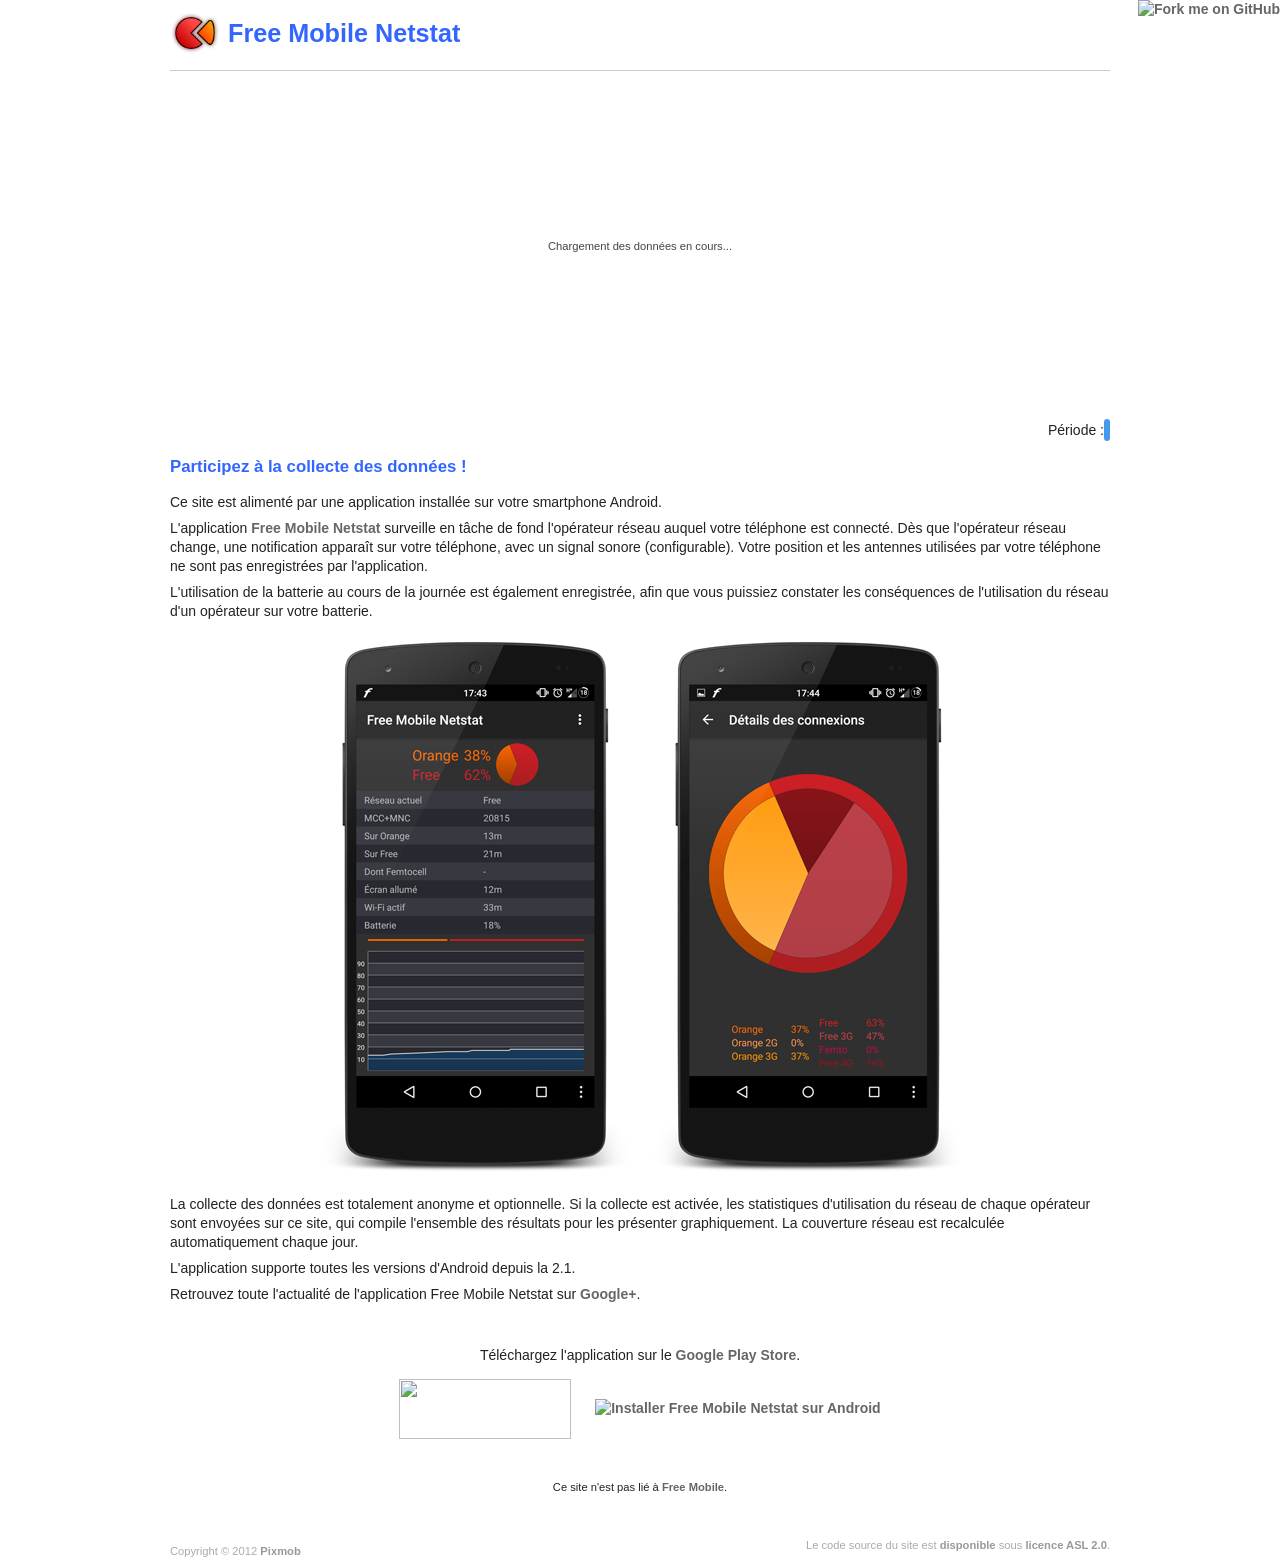
==== web/index.html @ 4baa3991 "Bootstrap project" ====
<!DOCTYPE html>
<html lang="fr">
<head>
    <meta charset="utf-8">
    <title>Free Mobile Netstat</title>
    <meta name="description"
      content="Statistiques d'utilisation du réseau Free Mobile en France. Découvrez la couverture réelle du réseau Free Mobile par rapport à celui d'Orange, sur la base de données collectées par une application Android installée chez les abonnés Free Mobile.">
    <meta name="author" content="Alexandre Roman">
    <link rel="author" href="https://plus.google.com/108697477633201807305/" />
    <link rel="shortcut icon" type="image/png" href="favicon.png" />
    <link rel="stylesheet" href="css/screen.css" type="text/css" media="screen">
    <link rel="stylesheet" href="libs/slick/slick/slick.css" type="text/css" />
    <link rel="stylesheet" href="libs/slick/slick/slick-theme.css" type="text/css" />
    <link rel="stylesheet" href="css/slick.css" type="text/css" media="screen">
    <link rel="stylesheet" href="libs/jquery-date-range-picker/daterangepicker.css" type="text/css" />

    <script type="text/javascript" src="http://www.google.com/jsapi"></script>
    <script type="text/javascript" src="libs/jquery-1.11.3.min.js"></script>
    <script type="text/javascript" src="libs/moment-2.10.6.min.js"></script>

    <script type="text/javascript" src="libs/jquery-date-range-picker/jquery.daterangepicker.js"></script>
    <script type="text/javascript" src="libs/slick/slick/slick.min.js"></script>

    <script type="text/javascript" src="js/charts.js"></script>
</head>
<body itemscope itemtype="http://schema.org/Product">
  <div id="main">
    <div id="social">
      <div class="g-plusone" data-size="small"></div>
    </div>
    <div id="header">
      <img src="images/logo.png" alt="Logo de Free Mobile Netstat" width="50" height="50" />
      <h1>Free Mobile Netstat</h1>
    </div>
    <div id="content">
      <div class="charts-slider" style="display: none;">
          <div id="network-usage-chart"></div>
          <div id="network-4g-usage-chart"></div>
      </div>
      <div id="network-usage-spinner">Chargement des données en cours...</div>
      <div id="stats-date-range-selection">
          Période : <span id="date-range-picker"></span>
      </div>
      <p id="chart-help">
        Statistiques sur <strong><span id="days"></span> jours</strong> avec <strong><span id="users"></span>
          utilisateurs</strong>
      </p>
      <h2 itemprop="name">Participez à la collecte des données !</h2>
      <p>Ce site est alimenté par une application installée sur votre smartphone Android.</p>
      <p itemprop="description">
        L'application <a href="https://play.google.com/store/apps/details?id=org.pixmob.freemobile.netstat">Free
          Mobile Netstat</a> surveille en tâche de fond l'opérateur réseau auquel votre téléphone est connecté.
        Dès que l'opérateur réseau change, une notification apparaît sur votre téléphone, avec un signal
        sonore (configurable). Votre position et les antennes utilisées par votre téléphone ne sont pas
        enregistrées par l'application.
      </p>
      <p>L'utilisation de la batterie au cours de la journée est également enregistrée, afin que vous
        puissiez constater les conséquences de l'utilisation du réseau d'un opérateur sur votre batterie.</p>
      <ul id="app-screenshots">
        <li><img src="images/appscreenshot1.png" itemprop="image"
          alt="Écran principal de Free Mobile Netstat sous Android" /></li>
        <li><img src="images/appscreenshot2.png" itemprop="image"
          alt="Écran détaillé des connexions" /></li>
      </ul>
      <p>La collecte des données est totalement anonyme et optionnelle. Si la collecte est activée, les
        statistiques d'utilisation du réseau de chaque opérateur sont envoyées sur ce site, qui compile
        l'ensemble des résultats pour les présenter graphiquement. La couverture réseau est recalculée
        automatiquement chaque jour.</p>
      <p>L'application supporte toutes les versions d'Android depuis la 2.1.</p>
      <p>
        Retrouvez toute l'actualité de l'application Free Mobile Netstat sur <a
          href="https://plus.google.com/u/1/+FreemobilenetstatAppspot" rel="publisher">Google+</a>.
      </p>
      <div id="marketplace">
        <p>
          Téléchargez l'application sur le <a
            href="https://play.google.com/store/apps/details?id=org.pixmob.freemobile.netstat">Google Play
            Store</a>.
        </p>
        <ul id="marketplace-links">
          <li><a href="https://play.google.com/store/apps/details?id=org.pixmob.freemobile.netstat"><img
              src="http://www.android.com/images/brand/get_it_on_play_logo_large.png" width="172" height="60" /></a></li>
          <li><a href="https://play.google.com/store/apps/details?id=org.pixmob.freemobile.netstat">
              <img
              src="http://chart.apis.google.com/chart?cht=qr&chs=100x100&chl=https%3A//play.google.com/store/apps/details%3Fid%3Dorg.pixmob.freemobile.netstat&chld=H|0"
              width="100" height="100" alt="Installer Free Mobile Netstat sur Android" />
          </a></li>
        </ul>
      </div>
      <p id="disclaimer">
        Ce site n'est pas lié à <a href="http://mobile.free.fr">Free Mobile</a>.
      </p>
    </div>
    <div id="footer">
      <p id="copyright">
        Copyright &copy; 2012 <a href="https://github.com/pixmob" rel="me">Pixmob</a>
      </p>
      <p id="aka">
        <a href="https://plus.google.com/108697477633201807305/posts" rel="me">Alexandre Roman</a><a
          href="https://github.com/alexandreroman" rel="me">Alexandre Roman @ GitHub</a>
      </p>
      <p id="license">
        Le code source du site est <a href="http://github.com/gilbsgilbs/freemobilenetstat-gae">disponible</a>
        sous <a href="https://raw.github.com/gilbsgilbs/freemobilenetstat-gae/master/LICENSE">licence ASL 2.0</a>.
      </p>
    </div>
    <a href="https://github.com/gilbsgilbs/freemobilenetstat-gae"><img
      style="position: absolute; top: 0; right: 0; border: 0;"
      src="https://s3.amazonaws.com/github/ribbons/forkme_right_red_aa0000.png" alt="Fork me on GitHub"></a>
  </div>
</body>
</html>
---- web/css/screen.css ----
article,aside,body,details,figcaption,figure,footer,header,hgroup,menu,nav,section{display:block}#footer #license,#social,#stats-date-range-selection{text-align:right}#app-screenshots,#chart-help,#disclaimer,#marketplace,#marketplace-links{text-align:center}a,abbr,acronym,address,applet,article,aside,audio,b,big,blockquote,body,canvas,caption,center,cite,code,dd,del,details,dfn,div,dl,dt,em,embed,fieldset,figcaption,figure,footer,form,h1,h2,h3,h4,h5,h6,header,hgroup,html,i,iframe,img,ins,kbd,label,legend,li,mark,menu,nav,object,ol,output,p,pre,q,ruby,s,samp,section,small,span,strike,strong,sub,summary,sup,table,tbody,td,tfoot,th,thead,time,tr,tt,u,ul,var,video{border:0;font:inherit;vertical-align:baseline;margin:0;padding:0}a,h1,h2{font-weight:700}h2,ul{margin:1em 0}ol,ul{list-style:none}blockquote,q{quotes:none}blockquote:after,blockquote:before,q:after,q:before{content:none}table{border-collapse:collapse;border-spacing:0}body,html{margin:0;padding:0;background-color:#FFF;-webkit-font-smoothing:antialiased}body{line-height:1;margin:8px;color:#222;font:14px/19px Roboto,sans-serif;font-weight:400;letter-spacing:.1;padding:0 10px}#main{width:940px;margin-left:auto;margin-right:auto}#header{border-bottom:1px solid #ccc;padding-bottom:9pt}#footer #copyright,#header img{float:left}#footer{font-size:80%;color:#aaa;margin-top:1pc}#footer a{color:#999}a{text-decoration:none;color:#666}a:hover{text-decoration:underline}h1,h2{color:#36F}h1{display:inline;line-height:50px;margin-left:8px;font-size:180%}h2{font-size:120%}p{margin:.5em 0}#marketplace{margin-top:3em}#disclaimer{padding:.5em;margin:3em 0;font-size:80%}#app-screenshots li,#marketplace-links li{display:inline;list-item-type:none;margin:0 10px}#marketplace-links img{vertical-align:middle}#social{float:right;margin-top:1em}#network-usage-spinner{text-align:center;line-height:350px;font-size:80%;color:#444}#aka,#chart-help,#network-usage-chart{display:none}#chart-help{font-size:80%;color:#888}#stats-date-range-selection #date-range-picker{background-color:#49e;color:#fff;padding:3px;cursor:pointer;border-radius:4px}
---- web/libs/jquery-date-range-picker/daterangepicker.css ----
.date-picker
{
	width:170px;
	height:25px;
	padding:0;
	border:0;
	line-height:25px;
	padding-left:10px;
	font-size:12px;
	font-family:Arial;
	font-weight:bold;
	cursor:pointer;
	color:#303030;
	position:relative;
	z-index:2;
}
.date-picker-wrapper
{
	position:absolute;
	z-index:1;
	border:1px solid #bfbfbf;
	background-color:#efefef;
	padding: 5px 12px;
	font-size:12px;
	line-height:20px;
	color:#aaa;
	font-family:Arial;
	box-shadow:3px 3px 10px rgba(0,0,0,0.5);
	box-sizing: initial;
}
.date-picker-wrapper.inline-wrapper { position: relative; box-shadow: none; display:inline-block;}
.date-picker-wrapper.single-date {
	width:auto;
}
.date-picker-wrapper.no-shortcuts { padding-bottom:12px;}
.date-picker-wrapper.no-topbar { padding-top:12px;}
.date-picker-wrapper .footer
{
	font-size:11px;
	padding-top: 3px;
}
.date-picker-wrapper b
{
	color:#666;
	font-weight:700;
}
.date-picker-wrapper a 
{
	color: rgb(107, 180, 214);
	text-decoration:underline;
}
.date-picker-wrapper .month-name
{
  text-transform: uppercase;
}
.date-picker-wrapper .month-wrapper
{
	border:1px solid #bfbfbf;
	border-radius:3px;
	background-color:#fff;
	padding:5px;
	cursor:default;
	position:relative;
	_overflow:hidden;
}
.date-picker-wrapper .month-wrapper table
{
	width:190px;
	float:left;
}
.date-picker-wrapper .month-wrapper table.month2
{
	width:190px;
	float: left;
}
.date-picker-wrapper .month-wrapper table th,
.date-picker-wrapper .month-wrapper table td
{
	vertical-align:middle;
	text-align:center;
	line-height:14px;
	margin : 0px;
	padding : 0px;
}
.date-picker-wrapper .month-wrapper table .day
{
	padding:5px 0;
	line-height:1;
	font-size:12px;
	margin-bottom:1px;
	color: #ccc;
	cursor:default;
}
.date-picker-wrapper .month-wrapper table div.day.lastMonth,
.date-picker-wrapper .month-wrapper table div.day.nextMonth
{
	color:#999;
	cursor:default;
}
.date-picker-wrapper .month-wrapper table .day.checked
{
	background-color: rgb(156, 219, 247);
}
.date-picker-wrapper .month-wrapper table .week-name
{
	height:20px;
	line-height:20px;
	font-weight:100;
  text-transform: uppercase;
}

.date-picker-wrapper .month-wrapper table .day.has-tooltip { cursor:help !important;}
.date-picker-wrapper .time label { white-space:nowrap; }
.date-picker-wrapper .month-wrapper table .day.toMonth.valid
{
	color:#333;
	cursor:pointer;
}

.date-picker-wrapper .month-wrapper table .day.toMonth.hovering
{
	background-color: #cdecfa;
}

.date-picker-wrapper .month-wrapper table .day.nextMonth,
.date-picker-wrapper .month-wrapper table .day.lastMonth { display:none; }

.date-picker-wrapper .month-wrapper table .day.real-today { background-color: rgb(255, 230, 132); }
.date-picker-wrapper .month-wrapper table .day.real-today.checked,
.date-picker-wrapper .month-wrapper table .day.real-today.hovering { background-color: rgb(112, 204, 213); }


.date-picker-wrapper table .caption
{
	height:40px;
}
.date-picker-wrapper table .caption .next,
.date-picker-wrapper table .caption .prev
{
	padding:0 5px;
	cursor:pointer;
}
.date-picker-wrapper table .caption .next:hover,
.date-picker-wrapper table .caption .prev:hover
{
	background-color:#ccc;
	color:white;
}
.date-picker-wrapper .gap
{
	position: relative;
	z-index: 1;
	width:15px;
	height: 100%;
	background-color:red;
	font-size:0;
	line-height:0;
	float: left;
	top: -5px;
	margin: 0 10px -10px;
	visibility: hidden;
	height: 0;
}
.date-picker-wrapper .gap .gap-lines { height: 100%; overflow:hidden; }
.date-picker-wrapper .gap .gap-line { height:15px;width:15px; position:relative;  }
.date-picker-wrapper .gap .gap-line .gap-1 { z-index:1; height:0; border-left:8px solid white; border-top:8px solid #eee;border-bottom:8px solid #eee; }
.date-picker-wrapper .gap .gap-line .gap-2 { position:absolute; right:0; top:0px; z-index:2; height:0; border-left:8px solid transparent; border-top:8px solid white; }
.date-picker-wrapper .gap .gap-line .gap-3 { position:absolute; right:0; top:8px; z-index:2; height:0; border-left:8px solid transparent; border-bottom:8px solid white; }
.date-picker-wrapper .gap .gap-top-mask { width: 6px; height:1px; position:absolute; top: -1px; left: 1px; background-color: #eee; z-index:3; }
.date-picker-wrapper .gap .gap-bottom-mask { width: 6px; height:1px; position:absolute; bottom: -1px; left: 7px; background-color: #eee; z-index:3; }

.date-picker-wrapper .selected-days
{
	display:none;
}
.date-picker-wrapper .drp_top-bar
{
	line-height: 1.4;
	position:relative;
	padding: 10px 40px 10px 0;
}
.date-picker-wrapper .drp_top-bar .error-top { display:none; }
.date-picker-wrapper .drp_top-bar .normal-top { display:none; }
.date-picker-wrapper .drp_top-bar .default-top { display:block; }

.date-picker-wrapper .drp_top-bar.error .default-top { display:none; }
.date-picker-wrapper .drp_top-bar.error .error-top { display:block; color:red; }

.date-picker-wrapper .drp_top-bar.normal .default-top { display:none; }
.date-picker-wrapper .drp_top-bar.normal .normal-top { display:block; }

.date-picker-wrapper .drp_top-bar .apply-btn
{
	position:absolute;
	right: 0px; 
	top: 6px;
	padding:3px 5px;
	margin:0;
	font-size:12px;
	border-radius:4px;
	cursor:pointer;
	
	color: #d9eef7;
	border: solid 1px #0076a3;
	background: #0095cd;
	background: -webkit-gradient(linear, left top, left bottom, from(#00adee), to(#0078a5));
	background: -moz-linear-gradient(top,  #00adee,  #0078a5);
	filter:  progid:DXImageTransform.Microsoft.gradient(startColorstr='#00adee', endColorstr='#0078a5');
	color:white;
	line-height: initial;
}

.date-picker-wrapper .drp_top-bar .apply-btn.disabled
{
	cursor: pointer;
	color: #606060;
	border: solid 1px #b7b7b7;
	background: #fff;
	background: -webkit-gradient(linear, left top, left bottom, from(#fff), to(#ededed));
	background: -moz-linear-gradient(top,  #fff,  #ededed);
	filter:  progid:DXImageTransform.Microsoft.gradient(startColorstr='#ffffff', endColorstr='#ededed');
}
/*time styling*/
.date-picker-wrapper .time {
	position: relative;
}
.date-picker-wrapper.single-month .time { display:none; }

.date-picker-wrapper .time input[type=range] {
  vertical-align: middle;
  width:129px;
  padding:0;
  margin:0;
  height:20px;
}
.date-picker-wrapper .time1, .time2 {
	width: 180px;
	padding: 0 5px;
	text-align: center;
}
.date-picker-wrapper .time1 {
	float: left;
}
.date-picker-wrapper .time2 {
	float: right;	
}
.date-picker-wrapper .hour, .minute {
	text-align: right;
}
.date-picker-wrapper .hide {
	display: none;
}

.date-picker-wrapper .first-date-selected { background-color:#49e !important; color:white !important;  }
.date-picker-wrapper .last-date-selected { background-color:#49e !important; color:white !important;  }
.date-picker-wrapper .date-range-length-tip { position:absolute; margin-top:-4px; margin-left:-8px; box-shadow:0 0 3px rgba(0,0,0,.3); display:none;background-color:yellow; padding:0 6px; border-radius:2px; font-size:12px; line-height:16px; 
-webkit-filter: drop-shadow(0 0 3px rgba(0,0,0,.3)); 
    -moz-filter: drop-shadow(0 0 3px rgba(0,0,0,.3)); 
    -ms-filter: drop-shadow(0 0 3px rgba(0,0,0,.3));
    -o-filter: drop-shadow(0 0 3px rgba(0,0,0,.3)); 
    filter: drop-shadow(0 0 3px rgba(0,0,0,.3));  }
.date-picker-wrapper .date-range-length-tip:after { content:''; position:absolute; border-left:4px solid transparent; border-right:4px solid transparent; border-top:4px solid yellow; left:50%; margin-left:-4px; bottom:-4px; }


.date-picker-wrapper.two-months.no-gap .month1 .next,
.date-picker-wrapper.two-months.no-gap .month2 .prev { display:none; }
.date-picker-wrapper .week-number 
{
	padding:5px 0;
	line-height:1;
	font-size:12px;
	margin-bottom:1px;
	color:#999;
	cursor: pointer;
}
.date-picker-wrapper .week-number.week-number-selected { color: #4499EE; font-weight:bold;  }
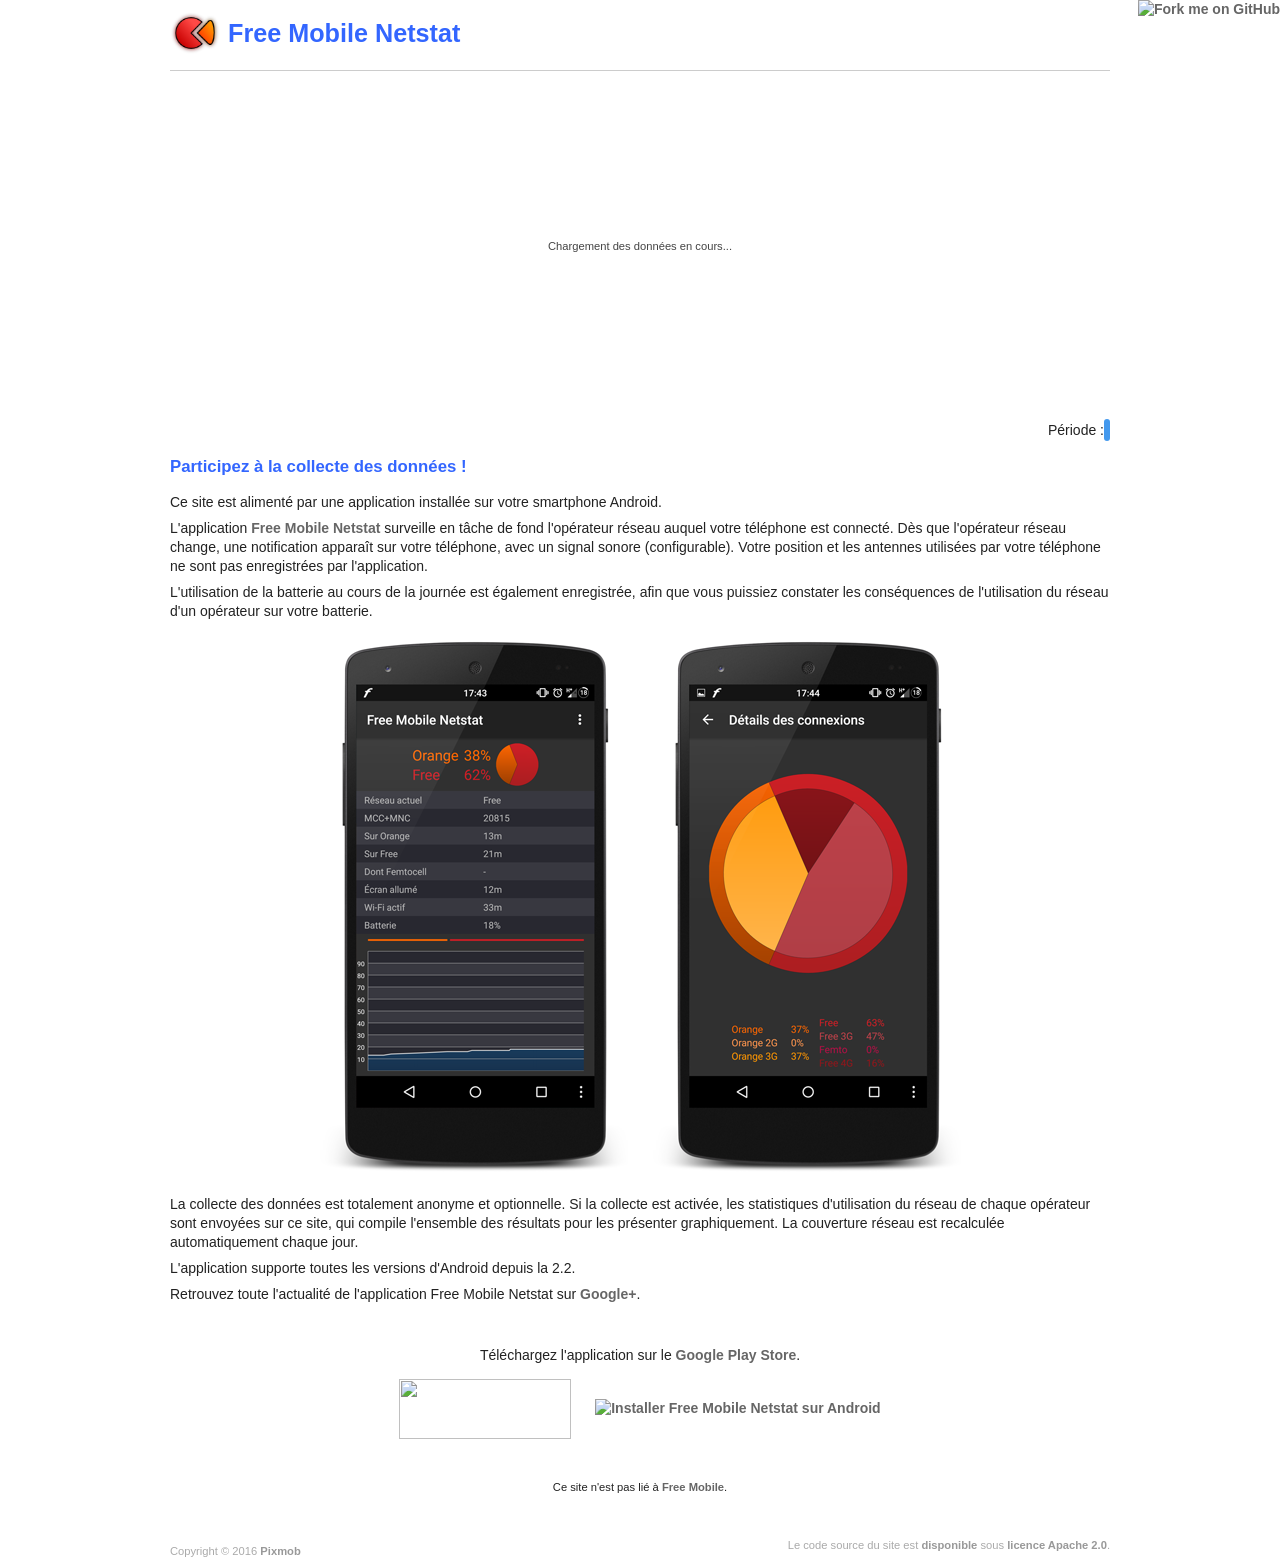
==== commit 10fff81e: "Update footer." ====
--- a/web/index.html
+++ b/web/index.html
@@ -66,7 +66,7 @@
         statistiques d'utilisation du réseau de chaque opérateur sont envoyées sur ce site, qui compile
         l'ensemble des résultats pour les présenter graphiquement. La couverture réseau est recalculée
         automatiquement chaque jour.</p>
-      <p>L'application supporte toutes les versions d'Android depuis la 2.1.</p>
+      <p>L'application supporte toutes les versions d'Android depuis la 2.2.</p>
       <p>
         Retrouvez toute l'actualité de l'application Free Mobile Netstat sur <a
           href="https://plus.google.com/u/1/+FreemobilenetstatAppspot" rel="publisher">Google+</a>.
@@ -93,18 +93,18 @@
     </div>
     <div id="footer">
       <p id="copyright">
-        Copyright &copy; 2012 <a href="https://github.com/pixmob" rel="me">Pixmob</a>
+        Copyright &copy; 2016 <a href="https://github.com/pixmob" rel="me">Pixmob</a>
       </p>
       <p id="aka">
         <a href="https://plus.google.com/108697477633201807305/posts" rel="me">Alexandre Roman</a><a
           href="https://github.com/alexandreroman" rel="me">Alexandre Roman @ GitHub</a>
       </p>
       <p id="license">
-        Le code source du site est <a href="http://github.com/gilbsgilbs/freemobilenetstat-gae">disponible</a>
-        sous <a href="https://raw.github.com/gilbsgilbs/freemobilenetstat-gae/master/LICENSE">licence ASL 2.0</a>.
+        Le code source du site est <a href="https://github.com/gilbsgilbs/freemobile-netstat-api">disponible</a>
+        sous <a href="https://raw.githubusercontent.com/gilbsgilbs/freemobile-netstat-api/master/LICENSE">licence Apache 2.0</a>.
       </p>
     </div>
-    <a href="https://github.com/gilbsgilbs/freemobilenetstat-gae"><img
+    <a href="https://github.com/gilbsgilbs/freemobile-netstat-api"><img
       style="position: absolute; top: 0; right: 0; border: 0;"
       src="https://s3.amazonaws.com/github/ribbons/forkme_right_red_aa0000.png" alt="Fork me on GitHub"></a>
   </div>
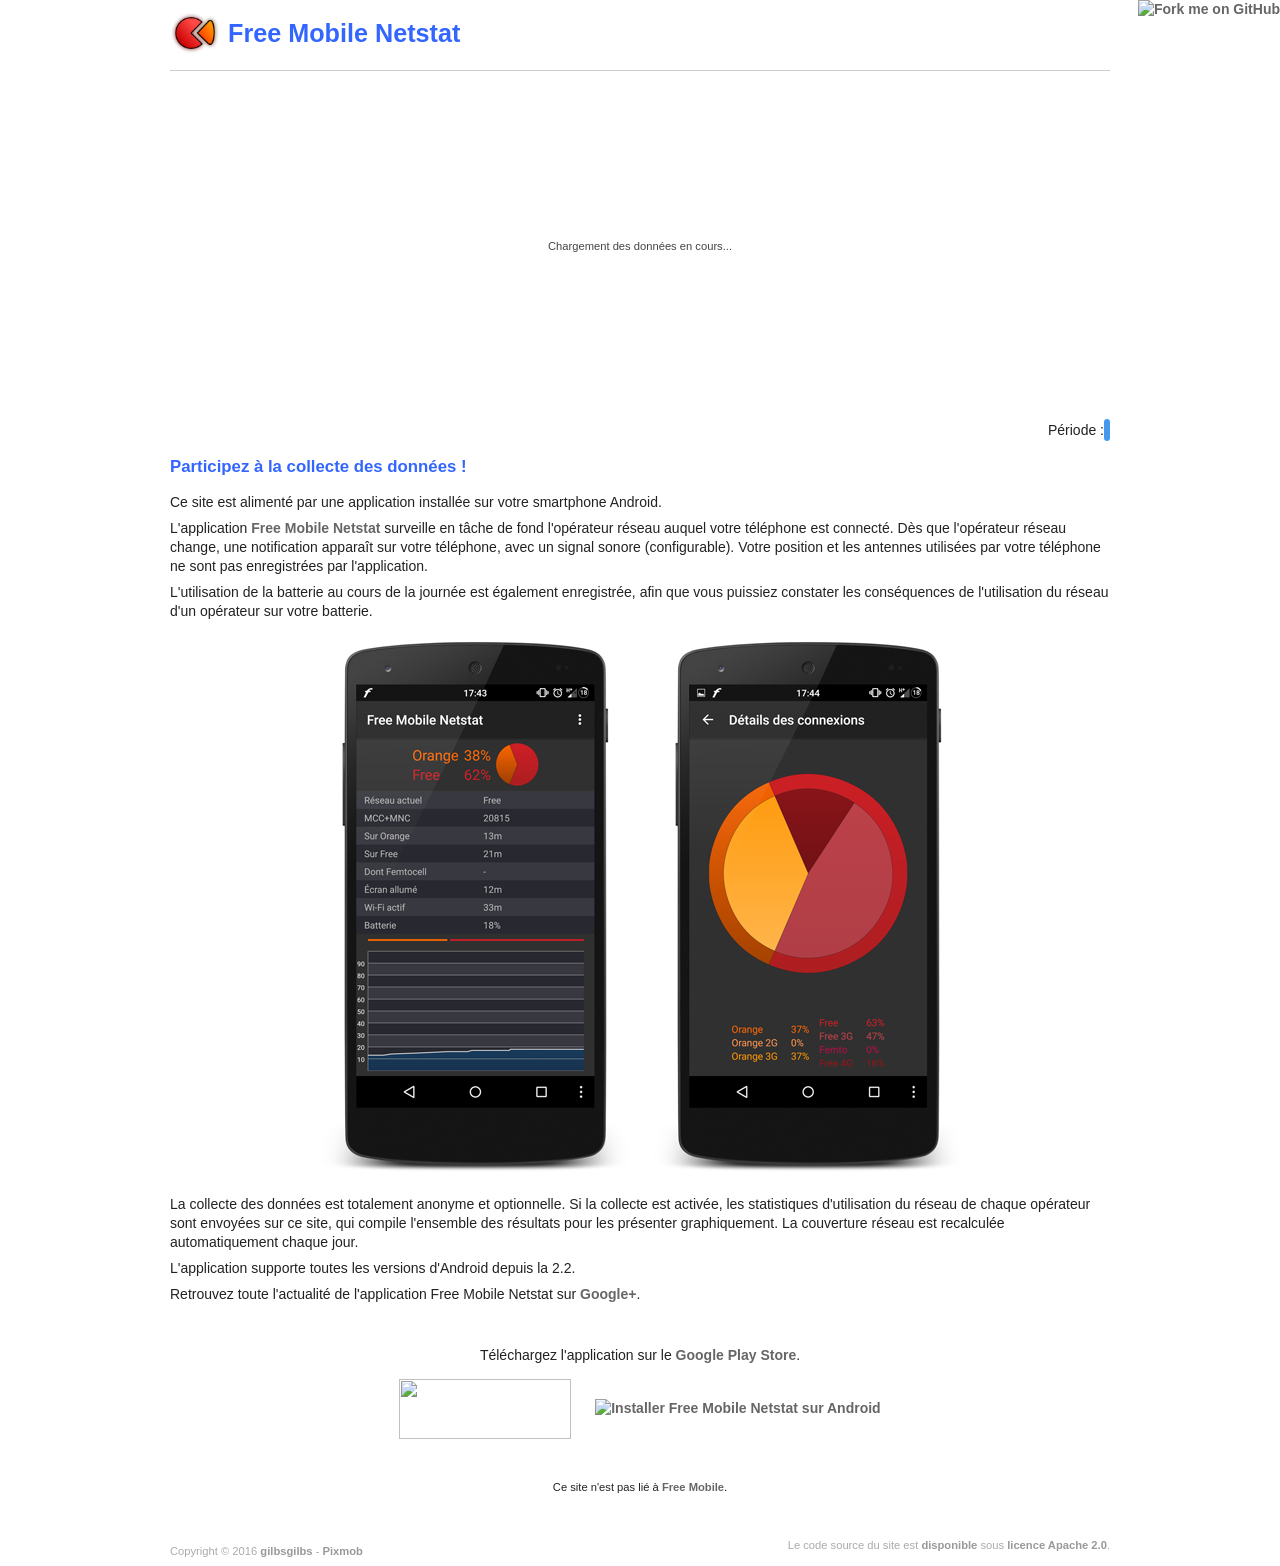
==== commit 56073b75: "Update author information in footer." ====
--- a/web/index.html
+++ b/web/index.html
@@ -93,7 +93,7 @@
     </div>
     <div id="footer">
       <p id="copyright">
-        Copyright &copy; 2016 <a href="https://github.com/pixmob" rel="me">Pixmob</a>
+        Copyright &copy; 2016 <a href="https://github.com/gilbsgilbs" rel="me">gilbsgilbs</a> - <a href="https://github.com/pixmob" rel="me">Pixmob</a>
       </p>
       <p id="aka">
         <a href="https://plus.google.com/108697477633201807305/posts" rel="me">Alexandre Roman</a><a
